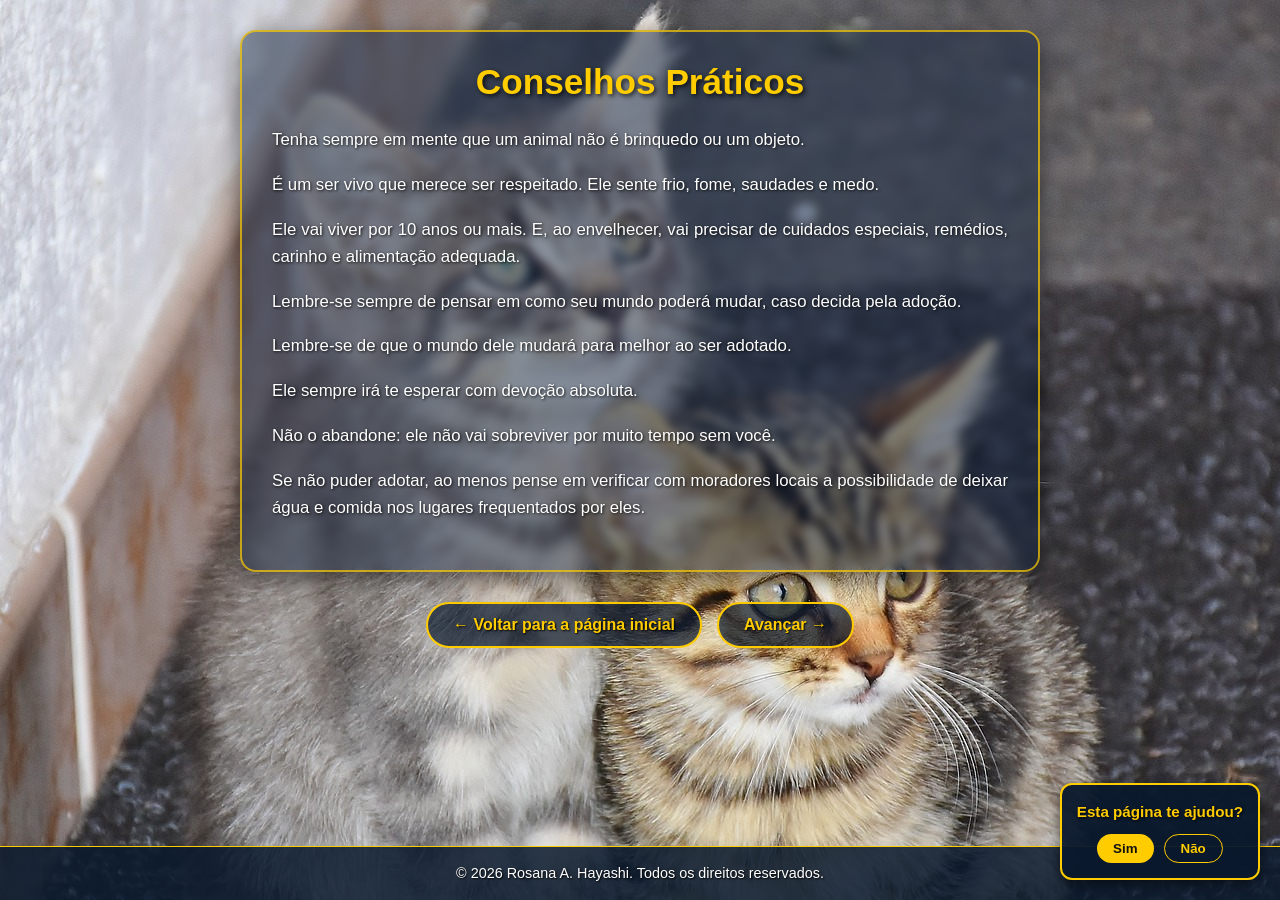
==== conselhos.html @ aae7c921 "Add files via upload" ====
<!DOCTYPE html>
<html lang="pt-BR">
<head>
    <meta charset="UTF-8">
    <meta http-equiv="X-UA-Compatible" content="IE=edge">
    <meta name="viewport" content="width=device-width, initial-scale=1.0">
    <title>Conselhos Práticos - Adotar é um Ato de Amor</title>

    <!-- 🚀 Google tag (gtag.js) -->
    <script async src="https://www.googletagmanager.com/gtag/js?id=G-DK2Q0Q1BSC"></script>
    <script>
        window.dataLayer = window.dataLayer || [];
        function gtag(){dataLayer.push(arguments);}
        gtag('js', new Date());

        gtag('config', 'G-DK2Q0Q1BSC');
    </script>

    <style>
        /* ==================== Estilos da Página de Conselhos ==================== */
        body {
            background-image: url("images/kit.jpg");
            background-position: top center;
            background-repeat: no-repeat;
            background-size: cover;
            background-attachment: fixed;
            font-family: 'Poppins', Arial, sans-serif;
            color: #ffffff;
            margin: 0;
            padding: 0;
            min-height: 100vh;
            display: flex;
            flex-direction: column;
        }

        /* Container Principal (Azul Translúcido) */
        main {
            padding: 30px;
            margin: 30px auto 20px auto;
            max-width: 800px;
            width: 90%;
            background-color: rgba(10, 30, 60, 0.45); 
            backdrop-filter: blur(5px);
            -webkit-backdrop-filter: blur(5px);
            border-radius: 16px;
            border: 2px solid rgba(255, 204, 0, 0.7);
            box-shadow: 0 8px 24px rgba(0, 0, 0, 0.5);
            box-sizing: border-box;
            text-align: justify;
        }

        h1 {
            text-align: center;
            color: #ffcc00;
            text-shadow: 2px 2px 5px rgba(0, 0, 0, 0.8);
            font-family: 'Lucida Sans', 'Lucida Grande', Verdana, sans-serif;
            font-size: 2.2em;
            margin-top: 0;
            margin-bottom: 25px;
        }

        p {
            line-height: 1.6;
            margin-bottom: 18px;
            font-size: 1.05em;
            text-shadow: 1px 1px 3px rgba(0, 0, 0, 0.9);
            font-weight: 500;
        }

        /* Container da Navegação e Botões */
        .nav-botoes {
            display: flex;
            justify-content: center;
            gap: 15px;
            margin: 10px auto 30px auto;
            width: 90%;
            max-width: 800px;
            flex-wrap: wrap;
        }

        .button-link {
            display: inline-block;
            padding: 12px 25px;
            border: 2px solid #ffcc00;
            border-radius: 25px;
            color: #ffcc00;
            font-weight: bold;
            text-decoration: none;
            transition: all 0.3s ease;
            background-color: rgba(10, 25, 45, 0.7);
            text-shadow: 1px 1px 2px #000;
            text-align: center;
        }

        .button-link:hover {
            background-color: #ffcc00;
            color: #111;
            border-color: #ffcc00;
            transform: translateY(-2px);
            box-shadow: 0 4px 12px rgba(255, 204, 0, 0.4);
        }

        /* Rodapé */
        .footer-container {
            width: 100%;
            padding: 15px 0;
            background-color: rgba(10, 25, 45, 0.85);
            border-top: 1px solid #ffcc00;
            margin-top: auto;
            text-align: center;
        }

        .footer-text {
            margin: 0;
            font-size: 0.9em;
            color: #ffffff;
            text-shadow: 1px 1px 2px #000;
        }

        /* Responsividade para Celulares */
        @media screen and (max-width: 600px) {
            main {
                padding: 20px 15px;
            }
            h1 {
                font-size: 1.8em;
            }
            .nav-botoes {
                flex-direction: column;
                gap: 10px;
            }
            .button-link {
                width: 100%;
                box-sizing: border-box;
            }
        }
    </style>
</head>
<body>

    <main>
        <h1>Conselhos Práticos</h1>

        <p>Tenha sempre em mente que um animal não é brinquedo ou um objeto.</p>
        <p>É um ser vivo que merece ser respeitado. Ele sente frio, fome, saudades e medo.</p>
        <p>Ele vai viver por 10 anos ou mais. E, ao envelhecer, vai precisar de cuidados especiais, remédios, carinho e alimentação adequada.</p>
        <p>Lembre-se sempre de pensar em como seu mundo poderá mudar, caso decida pela adoção.</p>
        <p>Lembre-se de que o mundo dele mudará para melhor ao ser adotado.</p>
        <p>Ele sempre irá te esperar com devoção absoluta.</p>
        <p>Não o abandone: ele não vai sobreviver por muito tempo sem você.</p>
        <p>Se não puder adotar, ao menos pense em verificar com moradores locais a possibilidade de deixar água e comida nos lugares frequentados por eles.</p>
    </main>

    <nav class="nav-botoes">
        <a href="index.html" class="button-link">← Voltar para a página inicial</a>
        <a href="direitos.html" class="button-link">Avançar →</a>
    </nav>

    <!-- 🟡 ESTRUTURA DO WIDGET DE FEEDBACK (Caixa Flutuante) -->
    <div id="feedbackWidget" style="position: fixed; bottom: 20px; right: 20px; background-color: rgba(10, 25, 45, 0.95); border: 2px solid #ffcc00; padding: 15px; border-radius: 12px; color: #fff; z-index: 1000; box-shadow: 0 4px 12px rgba(0,0,0,0.5); text-align: center; max-width: 280px;">
        <p style="margin: 0 0 10px 0; font-size: 0.95em; font-weight: bold; color: #ffcc00;">Esta página te ajudou?</p>
        <div id="feedbackBotoes" style="display: flex; gap: 10px; justify-content: center;">
            <button onclick="enviarFeedback('Sim')" style="background-color: #ffcc00; color: #111; border: none; padding: 6px 16px; border-radius: 15px; font-weight: bold; cursor: pointer;">Sim</button>
            <button onclick="enviarFeedback('Não')" style="background-color: transparent; color: #ffcc00; border: 1px solid #ffcc00; padding: 6px 16px; border-radius: 15px; font-weight: bold; cursor: pointer;">Não</button>
        </div>
        <p id="feedbackMensagem" style="display: none; margin: 5px 0 0 0; font-weight: bold;"></p>
    </div>

    <footer class="footer-container">
        <div class="footer-content">
            <p class="footer-text">&copy; 2026 Rosana A. Hayashi. Todos os direitos reservados.</p>
        </div>
    </footer>

    <!-- 🚀 SCRIPT DE FUNCIONAMENTO DO WIDGET -->
    <script>
        function enviarFeedback(opcao) {
            document.getElementById('feedbackBotoes').style.display = 'none';
            var msg = document.getElementById('feedbackMensagem');
            
            if (opcao === 'Sim') {
                msg.textContent = 'Que ótimo! Muito obrigado! 💛';
            } else {
                msg.textContent = 'Obrigado pelo retorno! Vamos melhorar! 🙏';
            }
            msg.style.display = 'block';

            // ENVIO PARA O GOOGLE ANALYTICS (GA4)
            if (typeof gtag === 'function') {
                gtag('event', 'feedback_resposta', {
                    'opcao_escolhida': opcao,
                    'pagina': window.location.pathname
                });
            }

            // Esconde automaticamente após 4 segundos
            setTimeout(function() {
                fecharFeedback();
            }, 4000);
        }

        function fecharFeedback() {
            var widget = document.getElementById('feedbackWidget');
            if (widget) {
                widget.style.opacity = '0';
                widget.style.transform = 'translateY(20px)';
                widget.style.transition = 'all 0.3s ease';
                setTimeout(function() {
                    widget.style.display = 'none';
                }, 300);
            }
        }
    </script>

</body>
</html>
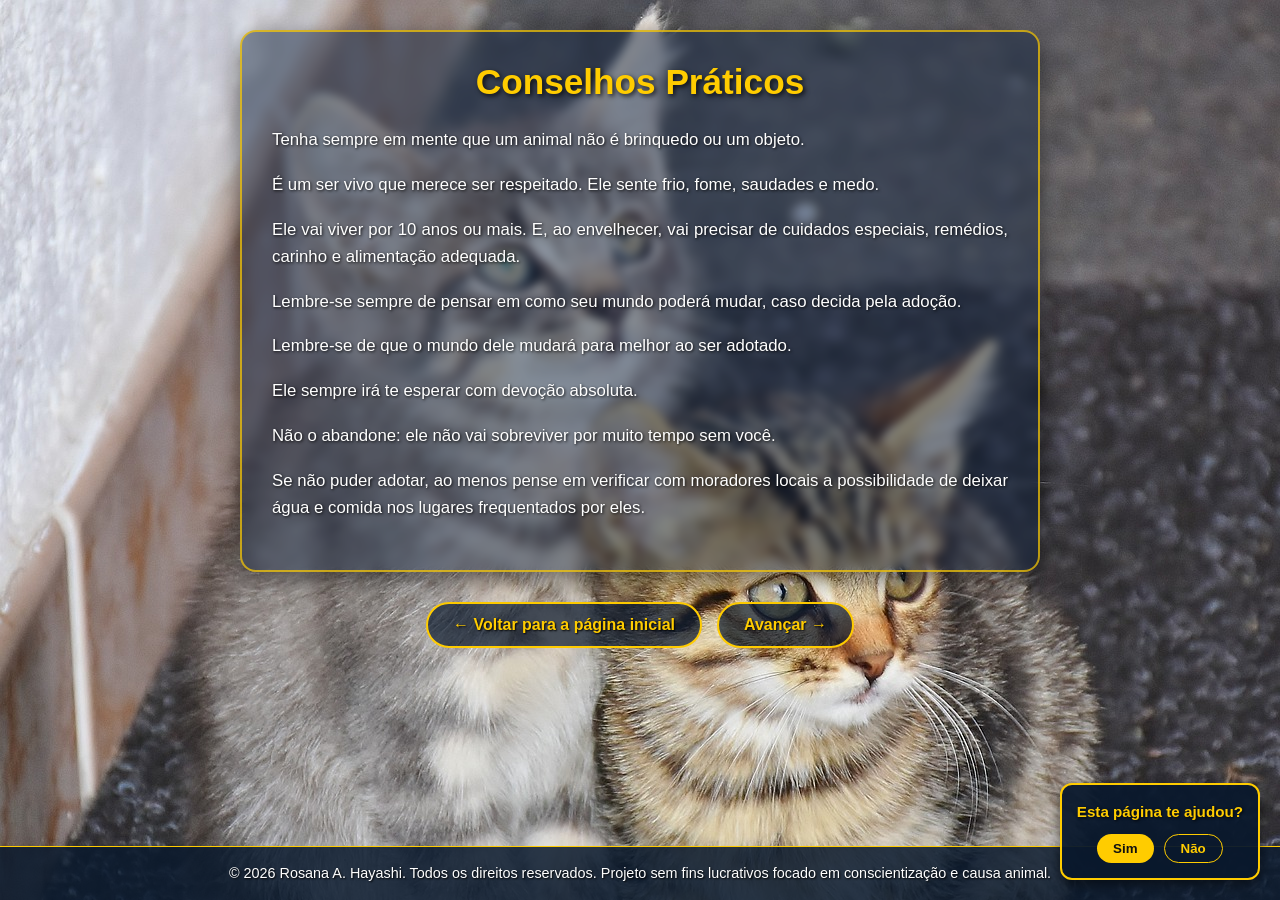
==== commit 7c929429: "Fix HTML encoding issues in conselhos.html" ====
--- a/conselhos.html
+++ b/conselhos.html
@@ -168,7 +168,7 @@
 
     <footer class="footer-container">
         <div class="footer-content">
-            <p class="footer-text">&copy; 2026 Rosana A. Hayashi. Todos os direitos reservados.</p>
+            <p class="footer-text">&copy; 2026 Rosana A. Hayashi. Todos os direitos reservados. Projeto sem fins lucrativos focado em conscientização e causa animal.</p>
         </div>
     </footer>
 
@@ -213,4 +213,4 @@
     </script>
 
 </body>
-</html>+</html>
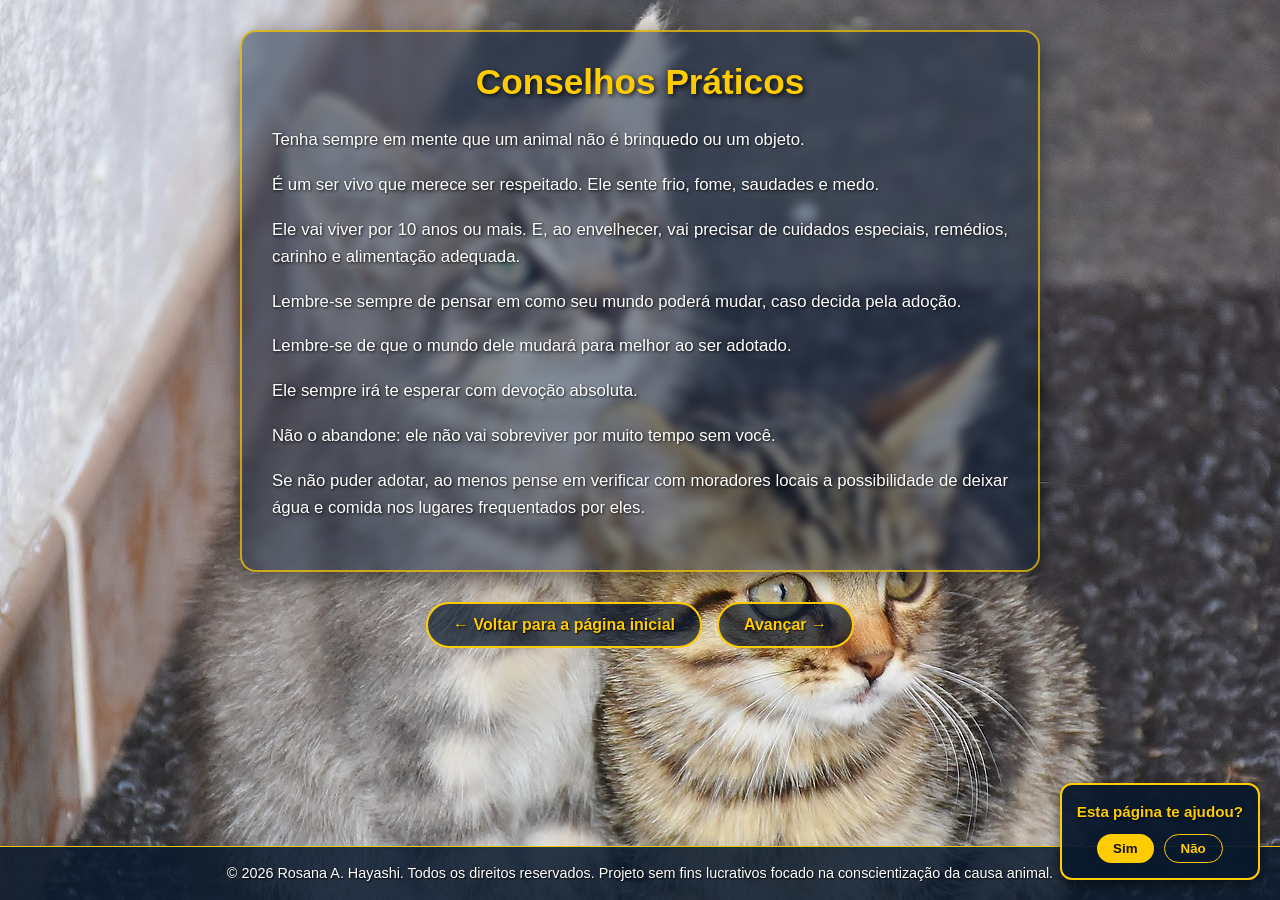
==== commit c7a8c49d: "Fix HTML encoding issues in conselhos.html Correção do português." ====
--- a/conselhos.html
+++ b/conselhos.html
@@ -168,7 +168,7 @@
 
     <footer class="footer-container">
         <div class="footer-content">
-            <p class="footer-text">&copy; 2026 Rosana A. Hayashi. Todos os direitos reservados. Projeto sem fins lucrativos focado em conscientização e causa animal.</p>
+            <p class="footer-text">&copy; 2026 Rosana A. Hayashi. Todos os direitos reservados. Projeto sem fins lucrativos focado na conscientização da causa animal.</p>
         </div>
     </footer>
 
